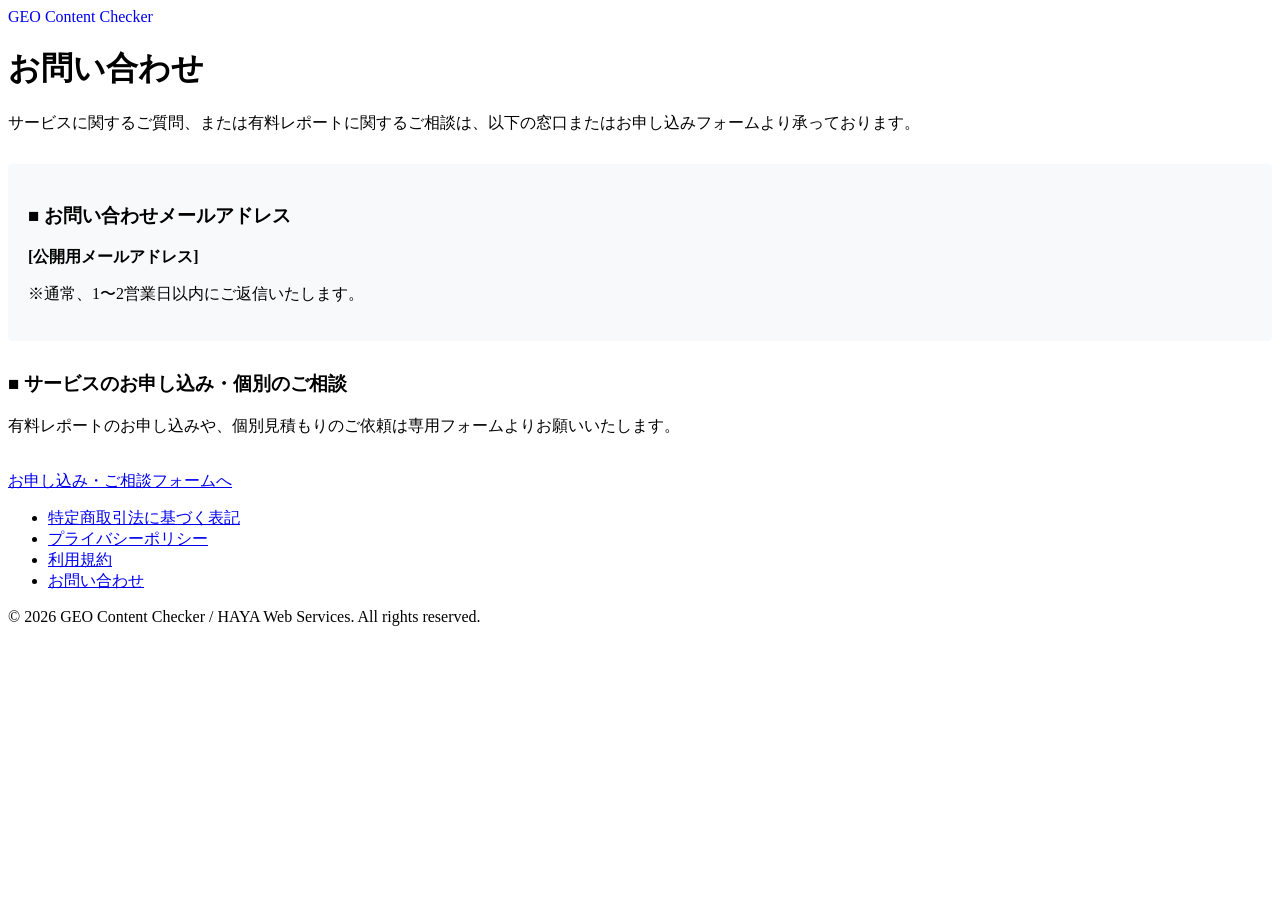
==== contact.html @ 1006d529 "Add files via upload" ====
<!DOCTYPE html>
<html lang="ja">
<head>
    <meta charset="UTF-8">
    <meta name="viewport" content="width=device-width, initial-scale=1.0">
    <title>お問い合わせ | GEO Content Checker</title>
    <link rel="canonical" href="https://haya-studio.github.io/geo-checker/contact.html">
    <meta name="robots" content="noindex, nofollow">
    <link rel="stylesheet" href="css/style.css">
</head>
<body>
    <header class="header">
        <div class="container">
            <a href="index.html" class="logo" style="text-decoration:none;">GEO Content Checker</a>
        </div>
    </header>

    <main class="container">
        <div class="legal-content">
            <h1>お問い合わせ</h1>
            
            <p>サービスに関するご質問、または有料レポートに関するご相談は、以下の窓口またはお申し込みフォームより承っております。</p>

            <div style="margin-top: 30px; margin-bottom: 30px; padding: 20px; background: #f8f9fa; border: 1px solid var(--border-color); border-radius: 4px;">
                <h3>■ お問い合わせメールアドレス</h3>
                <p><strong>[公開用メールアドレス]</strong></p>
                <p class="note">※通常、1〜2営業日以内にご返信いたします。</p>
            </div>

            <div style="margin-top: 30px;">
                <h3>■ サービスのお申し込み・個別のご相談</h3>
                <p>有料レポートのお申し込みや、個別見積もりのご依頼は専用フォームよりお願いいたします。</p>
                <br>
                <a href="https://forms.gle/d2pcyDzTtxpUFtwy5" target="_blank" rel="noopener noreferrer" class="btn btn-accent" style="max-width: 300px;">お申し込み・ご相談フォームへ</a>
            </div>
        </div>
    </main>

    <footer class="footer">
        <div class="container">
            <ul class="footer-links">
                <li><a href="commerce-disclosure.html">特定商取引法に基づく表記</a></li>
                <li><a href="privacy.html">プライバシーポリシー</a></li>
                <li><a href="terms.html">利用規約</a></li>
                <li><a href="contact.html">お問い合わせ</a></li>
            </ul>
            <p class="copyright">&copy; 2026 GEO Content Checker / HAYA Web Services. All rights reserved.</p>
        </div>
    </footer>
</body>
</html>
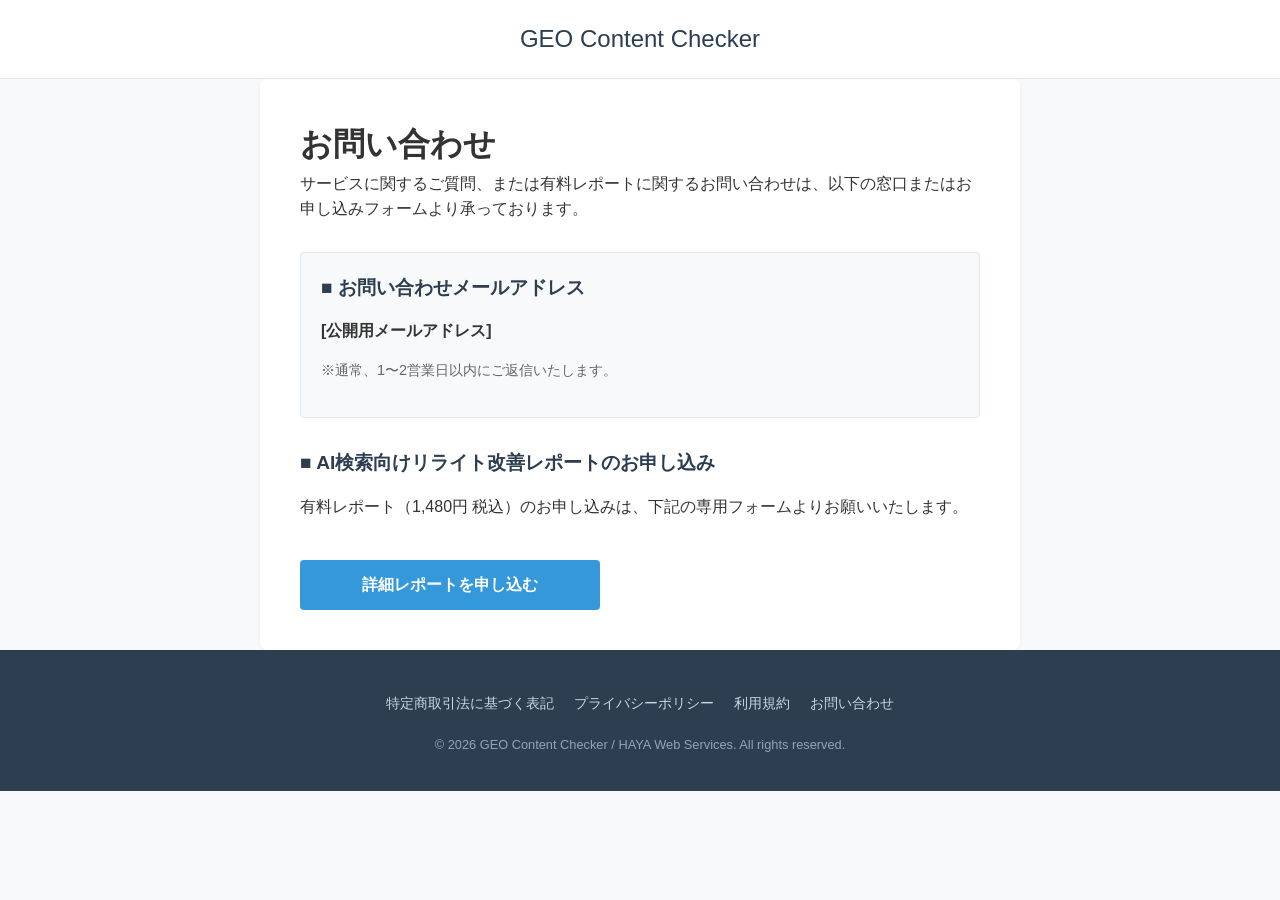
==== commit c71f4d9a: "Update contact.html" ====
--- a/contact.html
+++ b/contact.html
@@ -6,7 +6,7 @@
     <title>お問い合わせ | GEO Content Checker</title>
     <link rel="canonical" href="https://haya-studio.github.io/geo-checker/contact.html">
     <meta name="robots" content="noindex, nofollow">
-    <link rel="stylesheet" href="css/style.css">
+    <link rel="stylesheet" href="style.css">
 </head>
 <body>
     <header class="header">
@@ -19,7 +19,7 @@
         <div class="legal-content">
             <h1>お問い合わせ</h1>
             
-            <p>サービスに関するご質問、または有料レポートに関するご相談は、以下の窓口またはお申し込みフォームより承っております。</p>
+            <p>サービスに関するご質問、または有料レポートに関するお問い合わせは、以下の窓口またはお申し込みフォームより承っております。</p>
 
             <div style="margin-top: 30px; margin-bottom: 30px; padding: 20px; background: #f8f9fa; border: 1px solid var(--border-color); border-radius: 4px;">
                 <h3>■ お問い合わせメールアドレス</h3>
@@ -28,10 +28,10 @@
             </div>
 
             <div style="margin-top: 30px;">
-                <h3>■ サービスのお申し込み・個別のご相談</h3>
-                <p>有料レポートのお申し込みや、個別見積もりのご依頼は専用フォームよりお願いいたします。</p>
+                <h3>■ AI検索向けリライト改善レポートのお申し込み</h3>
+                <p>有料レポート（1,480円 税込）のお申し込みは、下記の専用フォームよりお願いいたします。</p>
                 <br>
-                <a href="https://forms.gle/d2pcyDzTtxpUFtwy5" target="_blank" rel="noopener noreferrer" class="btn btn-accent" style="max-width: 300px;">お申し込み・ご相談フォームへ</a>
+                <a href="https://forms.gle/d2pcyDzTtxpUFtwy5" target="_blank" rel="noopener noreferrer" class="btn btn-accent" style="max-width: 300px;">詳細レポートを申し込む</a>
             </div>
         </div>
     </main>
@@ -48,4 +48,4 @@
         </div>
     </footer>
 </body>
-</html>+</html>
--- a/style.css
+++ b/style.css
@@ -0,0 +1,358 @@
+:root {
+    --primary-color: #2c3e50;
+    --accent-color: #3498db;
+    --accent-hover: #2980b9;
+    --bg-color: #f8f9fa;
+    --text-color: #333333;
+    --text-light: #666666;
+    --border-color: #e2e8f0;
+    --card-bg: #ffffff;
+    --error-color: #e74c3c;
+    --success-color: #27ae60;
+}
+
+* {
+    box-sizing: border-box;
+    margin: 0;
+    padding: 0;
+}
+
+body {
+    font-family: "Helvetica Neue", Arial, "Hiragino Kaku Gothic ProN", "Hiragino Sans", Meiryo, sans-serif;
+    line-height: 1.6;
+    color: var(--text-color);
+    background-color: var(--bg-color);
+}
+
+.visually-hidden {
+    position: absolute;
+    width: 1px;
+    height: 1px;
+    padding: 0;
+    margin: -1px;
+    overflow: hidden;
+    clip: rect(0, 0, 0, 0);
+    white-space: nowrap;
+    border: 0;
+}
+
+.container {
+    width: 100%;
+    max-width: 800px;
+    margin: 0 auto;
+    padding: 0 20px;
+}
+
+.header {
+    background-color: var(--card-bg);
+    border-bottom: 1px solid var(--border-color);
+    padding: 20px 0;
+    text-align: center;
+}
+
+.logo {
+    font-size: 1.5rem;
+    color: var(--primary-color);
+    margin-bottom: 5px;
+}
+
+.subtitle {
+    font-size: 0.9rem;
+    color: var(--text-light);
+}
+
+main {
+    padding: 40px 0;
+}
+
+section {
+    margin-bottom: 50px;
+    background: var(--card-bg);
+    padding: 30px;
+    border-radius: 8px;
+    box-shadow: 0 2px 4px rgba(0,0,0,0.05);
+}
+
+h2 {
+    font-size: 1.4rem;
+    color: var(--primary-color);
+    margin-bottom: 20px;
+    border-bottom: 2px solid var(--border-color);
+    padding-bottom: 10px;
+}
+
+h3 {
+    font-size: 1.2rem;
+    color: var(--primary-color);
+    margin-bottom: 15px;
+}
+
+p {
+    margin-bottom: 15px;
+}
+
+.note {
+    font-size: 0.9rem;
+    color: var(--text-light);
+}
+
+.disclaimer {
+    background-color: #fff3cd;
+    color: #856404;
+    padding: 15px;
+    border-radius: 4px;
+    font-size: 0.85rem;
+    margin-top: 15px;
+    border: 1px solid #ffeeba;
+}
+
+.form-group {
+    margin-bottom: 20px;
+}
+
+textarea {
+    width: 100%;
+    padding: 15px;
+    border: 1px solid var(--border-color);
+    border-radius: 4px;
+    font-size: 1rem;
+    resize: vertical;
+    font-family: inherit;
+}
+
+textarea:focus {
+    outline: none;
+    border-color: var(--accent-color);
+    box-shadow: 0 0 0 3px rgba(52, 152, 219, 0.2);
+}
+
+.btn {
+    display: inline-block;
+    padding: 12px 24px;
+    font-size: 1rem;
+    font-weight: bold;
+    text-align: center;
+    text-decoration: none;
+    border: none;
+    border-radius: 4px;
+    cursor: pointer;
+    transition: background-color 0.2s ease;
+}
+
+.btn-primary {
+    background-color: var(--primary-color);
+    color: white;
+    width: 100%;
+}
+
+.btn-primary:hover {
+    background-color: #1a252f;
+}
+
+.btn-accent {
+    background-color: var(--accent-color);
+    color: white;
+    display: block;
+    width: 100%;
+}
+
+.btn-accent:hover {
+    background-color: var(--accent-hover);
+}
+
+.btn-secondary {
+    background-color: #7f8c8d;
+    color: white;
+    display: block;
+    width: 100%;
+}
+
+.btn-secondary:hover {
+    background-color: #636e72;
+}
+
+.hidden {
+    display: none !important;
+}
+
+.result-area {
+    margin-top: 30px;
+    padding-top: 30px;
+    border-top: 1px dashed var(--border-color);
+}
+
+.score-card {
+    background: var(--bg-color);
+    padding: 20px;
+    border-radius: 4px;
+    margin-bottom: 20px;
+}
+
+.total-score {
+    font-size: 1.5rem;
+    font-weight: bold;
+    color: var(--primary-color);
+    margin-bottom: 15px;
+    text-align: center;
+}
+
+.total-score span {
+    font-size: 2rem;
+    color: var(--accent-color);
+}
+
+.score-details {
+    list-style: none;
+}
+
+.score-details li {
+    padding: 8px 0;
+    border-bottom: 1px solid var(--border-color);
+    display: flex;
+    justify-content: space-between;
+}
+
+.score-details li:last-child {
+    border-bottom: none;
+}
+
+.feedback ul {
+    padding-left: 20px;
+}
+
+.feedback li {
+    margin-bottom: 10px;
+}
+
+.premium-card {
+    border: 2px solid var(--accent-color);
+    padding: 30px;
+    border-radius: 8px;
+    background-color: #f0f7fb;
+}
+
+.price {
+    font-size: 1.8rem;
+    font-weight: bold;
+    color: var(--primary-color);
+    text-align: center;
+    margin-bottom: 20px;
+}
+
+.price span {
+    font-size: 1rem;
+    font-weight: normal;
+}
+
+.premium-card ul {
+    margin-left: 20px;
+    margin-bottom: 20px;
+}
+
+.flow-box {
+    background: white;
+    padding: 20px;
+    border-radius: 4px;
+    margin-bottom: 20px;
+    border: 1px solid var(--border-color);
+}
+
+.flow-box ol {
+    margin-left: 20px;
+    margin-top: 10px;
+}
+
+.action-area {
+    margin-top: 30px;
+}
+
+.faq-list dt {
+    font-weight: bold;
+    margin-top: 20px;
+    color: var(--primary-color);
+}
+
+.faq-list dd {
+    margin-top: 8px;
+    padding-left: 15px;
+    color: var(--text-light);
+}
+
+.footer {
+    background-color: var(--primary-color);
+    color: white;
+    padding: 40px 0 20px;
+    text-align: center;
+}
+
+.footer-links {
+    list-style: none;
+    display: flex;
+    flex-wrap: wrap;
+    justify-content: center;
+    gap: 20px;
+    margin-bottom: 20px;
+}
+
+.footer-links a {
+    color: #cbd5e1;
+    text-decoration: none;
+    font-size: 0.9rem;
+}
+
+.footer-links a:hover {
+    text-decoration: underline;
+    color: white;
+}
+
+.copyright {
+    font-size: 0.8rem;
+    color: #94a3b8;
+}
+
+.legal-content {
+    background: var(--card-bg);
+    padding: 40px;
+    border-radius: 8px;
+    box-shadow: 0 2px 4px rgba(0,0,0,0.05);
+}
+
+.legal-content h2 {
+    margin-top: 30px;
+}
+
+.legal-content table {
+    width: 100%;
+    border-collapse: collapse;
+    margin-bottom: 20px;
+}
+
+.legal-content th, .legal-content td {
+    border: 1px solid var(--border-color);
+    padding: 12px;
+    text-align: left;
+}
+
+.legal-content th {
+    background-color: var(--bg-color);
+    width: 30%;
+}
+
+@media (max-width: 600px) {
+    section {
+        padding: 20px;
+    }
+    
+    .premium-card {
+        padding: 20px;
+    }
+
+    .legal-content th, .legal-content td {
+        display: block;
+        width: 100%;
+    }
+    
+    .legal-content th {
+        border-bottom: none;
+    }
+}
